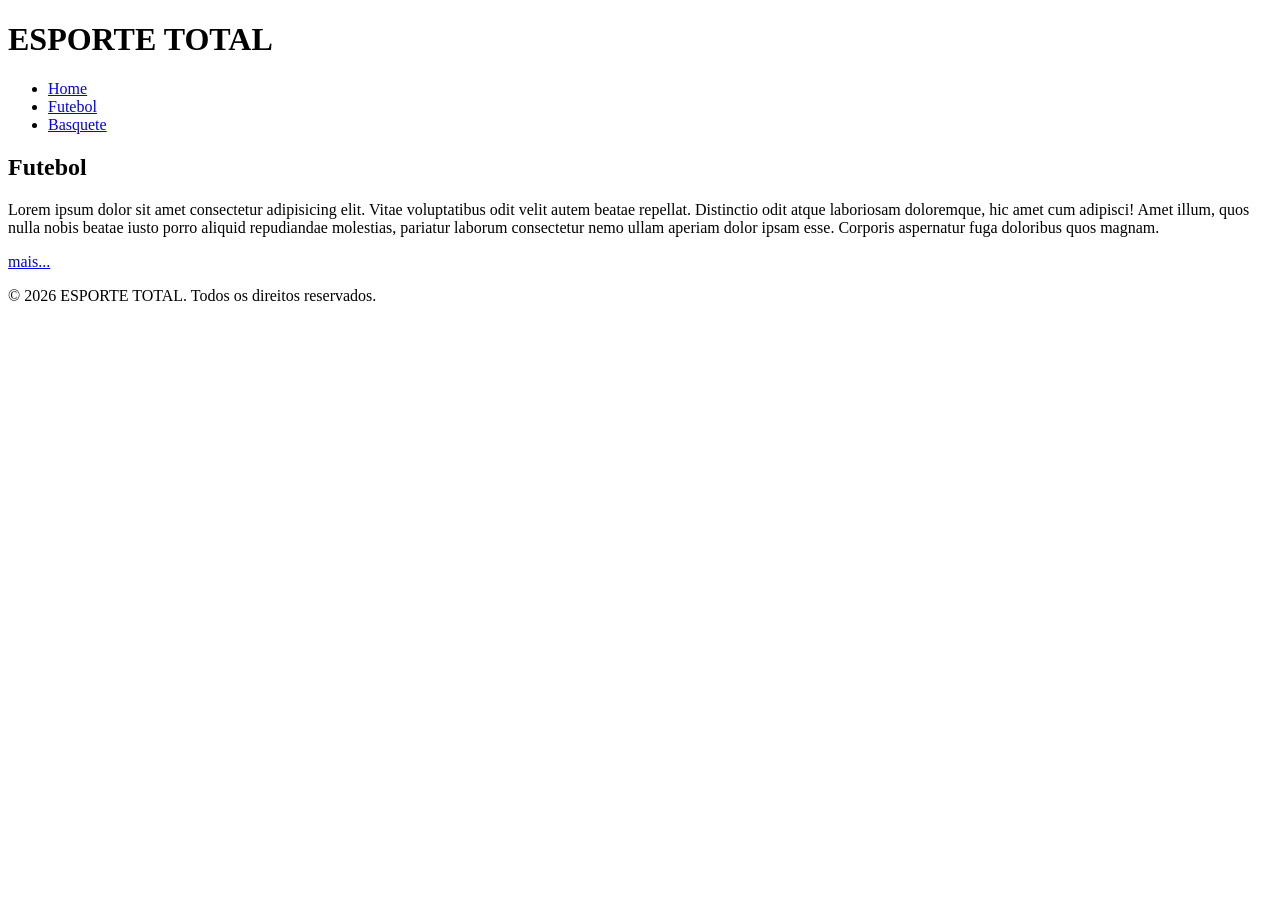
==== index.html @ 42d09d8f "feat: Seletores de navegação adicionados" ====
<!doctype html>
<html lang="pt-br">
  <head>
    <meta charset="UTF-8" />
    <meta name="viewport" content="width=device-width, initial-scale=1.0" />
    <title>ESPORTE TOTAL</title>

	<link rel="stylesheet" href="./css/style.css">

  </head>
  <body>
   
	<header class="cabecalho">
      <h1 id="titulo">ESPORTE TOTAL</h1>
      <nav>
        <ul>
          <li><a href="./index.html">Home</a></li>
          <li><a href="./paginas/futebol.html">Futebol</a></li>
		  <li><a href="./paginas/basquete.html">Basquete</a></li>
        </ul>
      </nav>
    </header>

    <main>
      <section>
        <h2>Futebol</h2>
        <p>
          Lorem ipsum dolor sit amet consectetur adipisicing elit. Vitae
          voluptatibus odit velit autem beatae repellat. Distinctio odit atque
          laboriosam doloremque, hic amet cum adipisci! Amet illum, quos nulla
          nobis beatae iusto porro aliquid repudiandae molestias, pariatur
          laborum consectetur nemo ullam aperiam dolor ipsam esse. Corporis
          aspernatur fuga doloribus quos magnam.
        </p>
        <a href="./paginas/futebol.html">mais...</a>
      </section>
    </main>
    <footer>
      <p>&copy; 2026 ESPORTE TOTAL. Todos os direitos reservados.</p>
    </footer>
  </body>
</html>
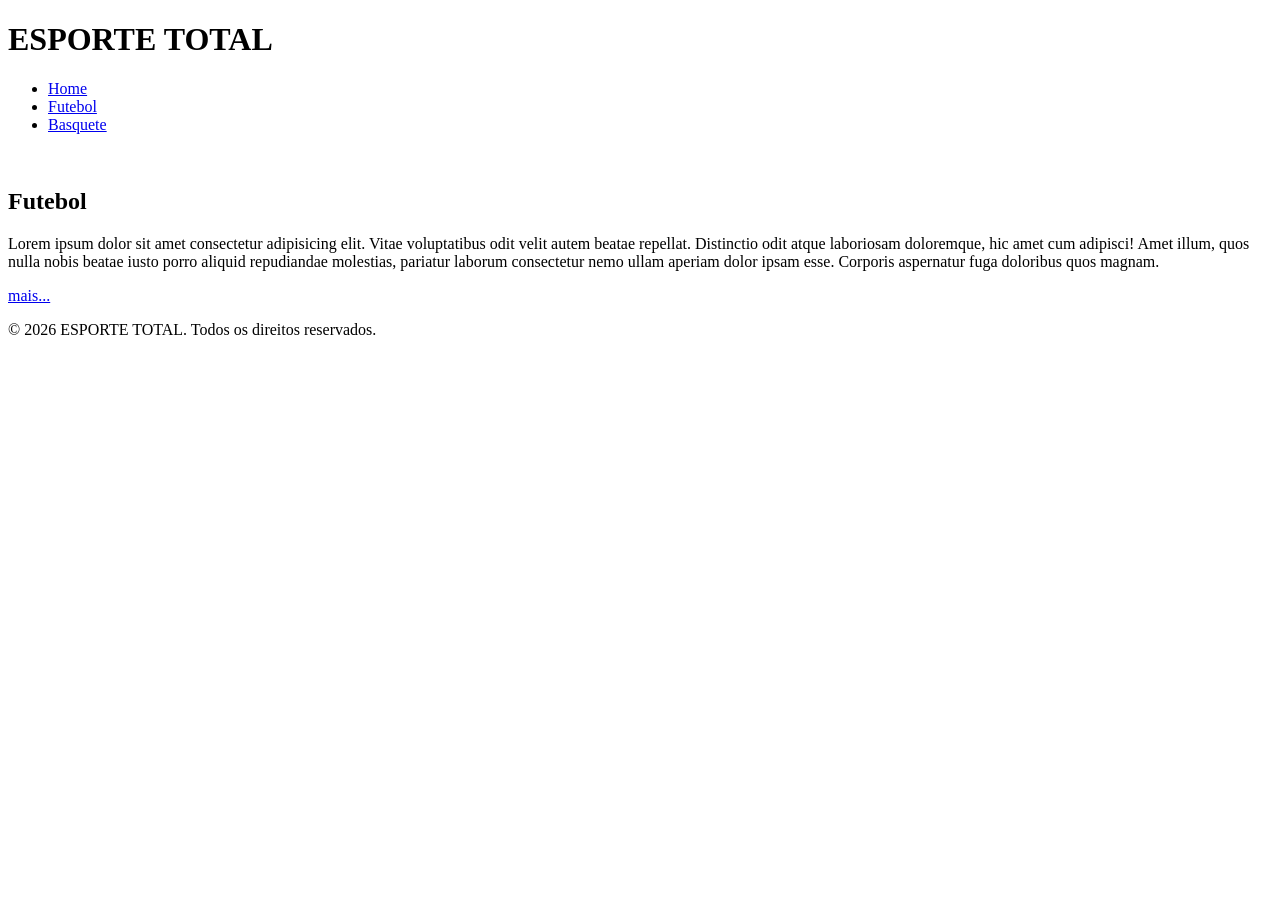
==== commit 88cf3117: "feat: adicionando tag img vazia" ====
--- a/index.html
+++ b/index.html
@@ -21,6 +21,8 @@
       </nav>
     </header>
 
+    <img src="" alt="">
+
     <main>
       <section>
         <h2>Futebol</h2>
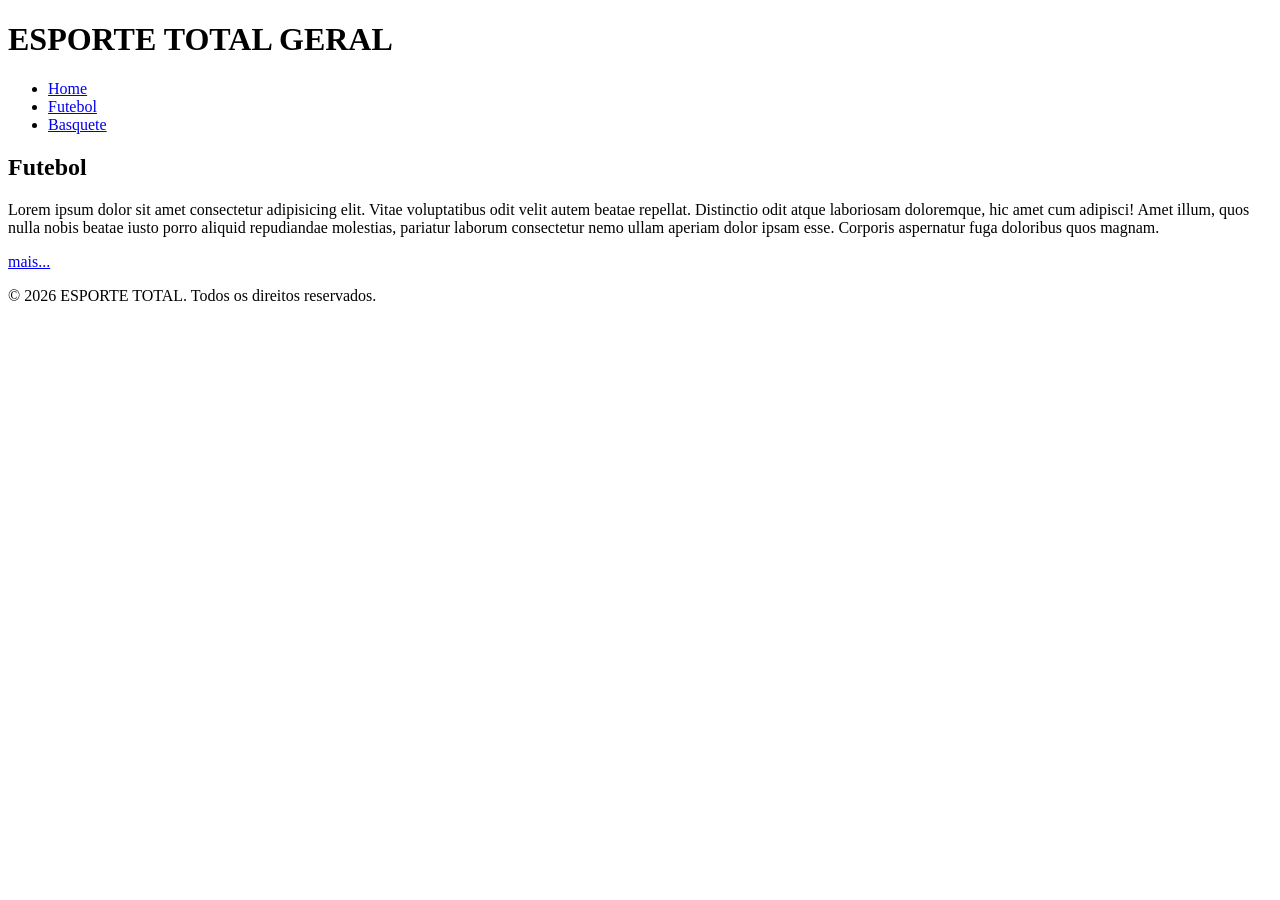
==== commit fb957693: "feat : Demonstra Draft PR Signed-off-by: alecarlosjesus <profalexandre.jesus@fiap.com.br>" ====
--- a/index.html
+++ b/index.html
@@ -11,7 +11,7 @@
   <body>
    
 	<header class="cabecalho">
-      <h1 id="titulo">ESPORTE TOTAL</h1>
+      <h1 id="titulo">ESPORTE TOTAL GERAL</h1>
       <nav>
         <ul>
           <li><a href="./index.html">Home</a></li>
@@ -20,8 +20,6 @@
         </ul>
       </nav>
     </header>
-
-    <img src="" alt="">
 
     <main>
       <section>
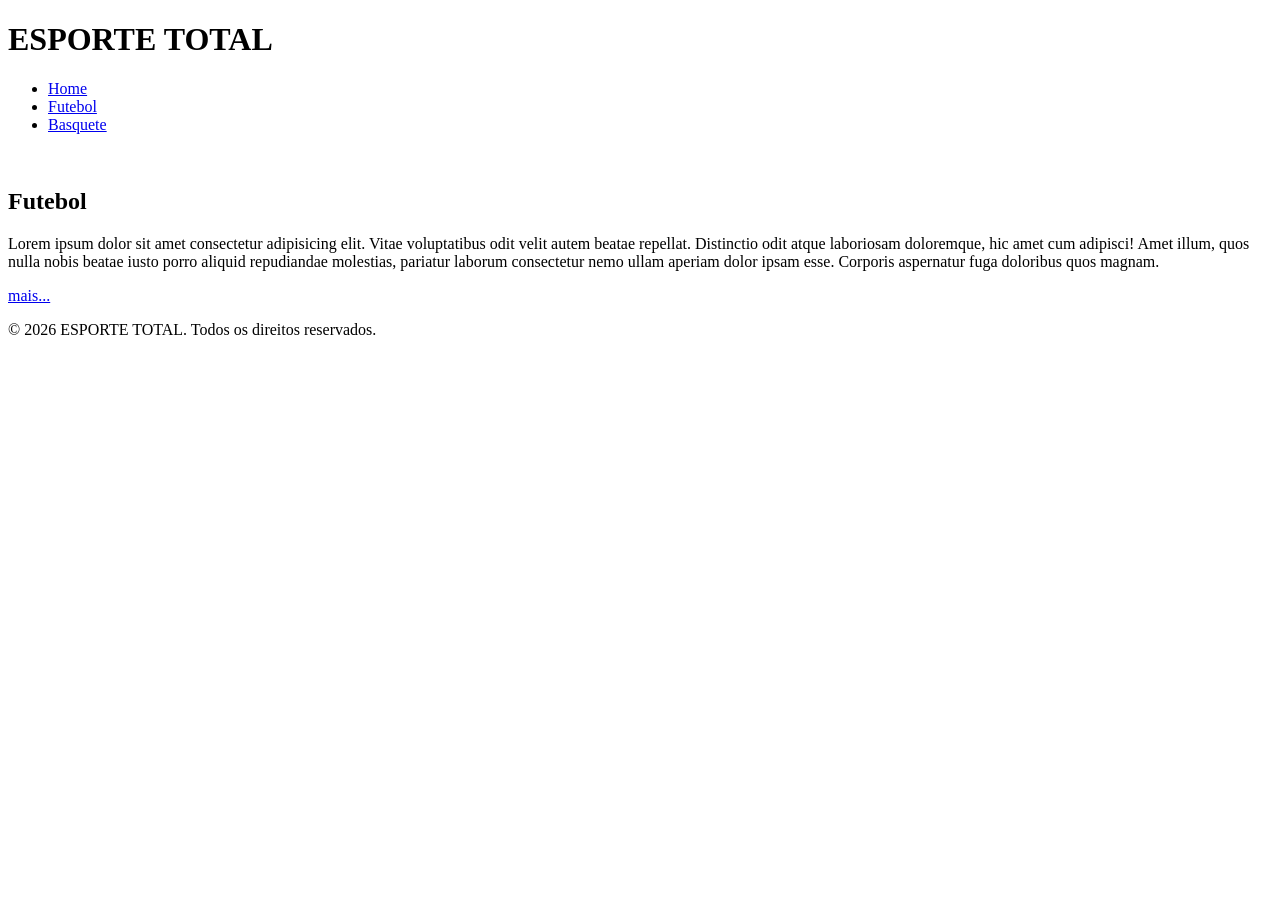
==== commit 2c4298b1: "feat: organizando so links da página index" ====
--- a/index.html
+++ b/index.html
@@ -10,16 +10,18 @@
   </head>
   <body>
    
-	<header class="cabecalho">
-      <h1 id="titulo">ESPORTE TOTAL GERAL</h1>
-      <nav>
-        <ul>
+	  <header class="cabecalho">
+      <h1 id="titulo">ESPORTE TOTAL</h1>
+        <nav>
+        <ul class="navbar">
           <li><a href="./index.html">Home</a></li>
           <li><a href="./paginas/futebol.html">Futebol</a></li>
-		  <li><a href="./paginas/basquete.html">Basquete</a></li>
+          <li><a href="./paginas/basquete.html">Basquete</a></li>
         </ul>
       </nav>
     </header>
+
+    <img src="" alt="">
 
     <main>
       <section>
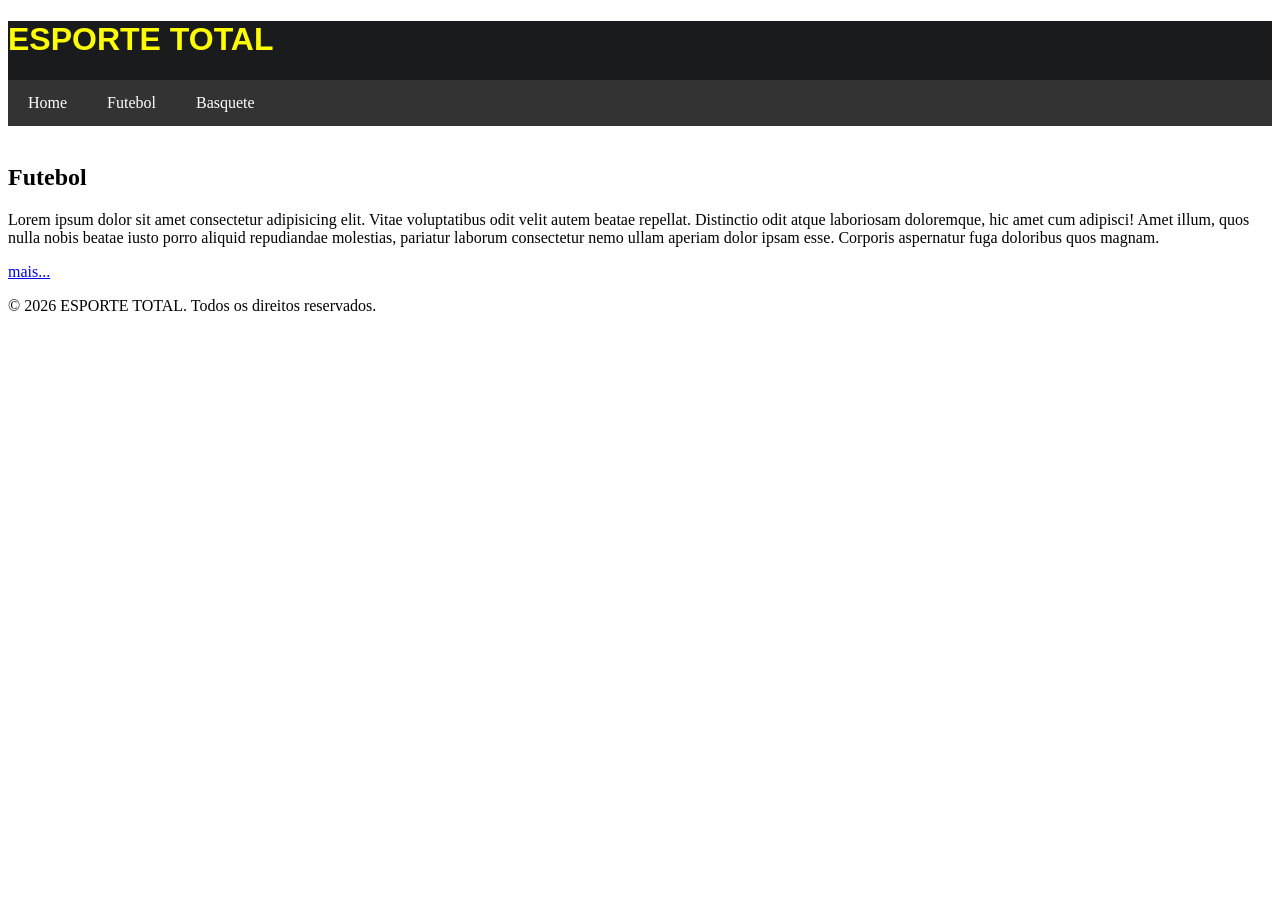
==== commit 1dd56426: "feat: adicionando active" ====
--- a/index.html
+++ b/index.html
@@ -13,11 +13,11 @@
 	  <header class="cabecalho">
       <h1 id="titulo">ESPORTE TOTAL</h1>
         <nav>
-        <ul class="navbar">
-          <li><a href="./index.html">Home</a></li>
-          <li><a href="./paginas/futebol.html">Futebol</a></li>
-          <li><a href="./paginas/basquete.html">Basquete</a></li>
-        </ul>
+          <ul class="navbar">
+            <li><a class="active" href="./index.html">Home</a></li>
+            <li><a href="./paginas/futebol.html">Futebol</a></li>
+            <li><a href="./paginas/basquete.html">Basquete</a></li>
+          </ul>
       </nav>
     </header>
 
--- a/css/style.css
+++ b/css/style.css
@@ -0,0 +1,48 @@
+
+header {
+    background-color: #1a1b1c;
+    color: yellow;
+}
+
+header h1 {
+    font-family: Arial, sans-serif;
+}
+
+
+.navbar {
+  list-style-type: none;
+  margin: 0;
+  padding: 0;
+  overflow: hidden;
+  background-color: #333;
+}
+
+
+.navbar li {
+  float: left;
+}
+
+.navbar li a {
+  display: block;
+  color: white;
+  text-align: center;
+  padding: 14px 20px;
+  text-decoration: none;
+}
+
+
+.navbar li a:hover {
+  background-color: #111;
+}
+
+
+.cabecalho::after {
+  content: "";
+  display: block;
+  clear: both;
+}
+
+//active
+.navbar li a.active {
+  background-color: #04AA6D;
+}
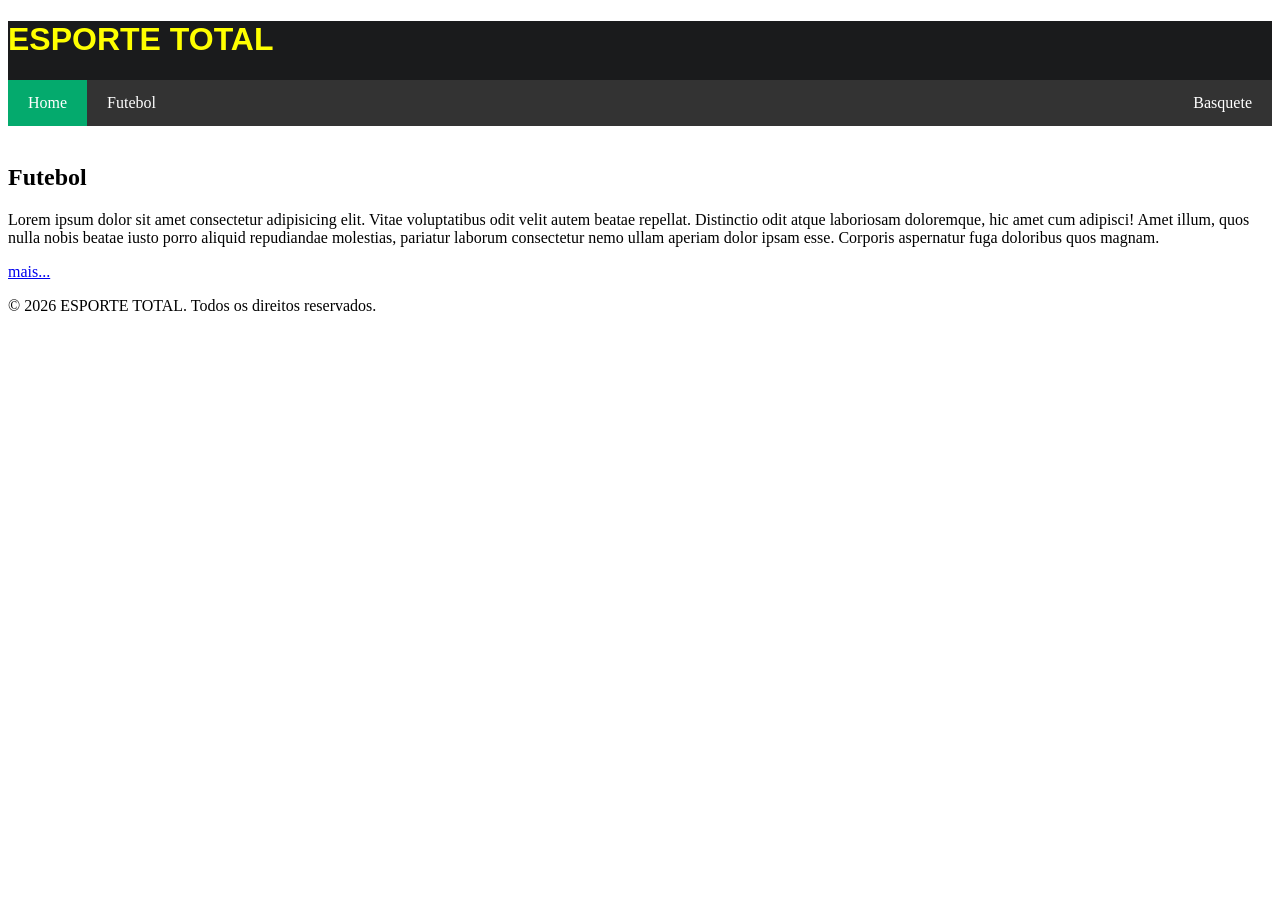
==== commit e3c4c607: "feat: adicionando a classe direita" ====
--- a/index.html
+++ b/index.html
@@ -16,7 +16,7 @@
           <ul class="navbar">
             <li><a class="active" href="./index.html">Home</a></li>
             <li><a href="./paginas/futebol.html">Futebol</a></li>
-            <li><a href="./paginas/basquete.html">Basquete</a></li>
+            <li class="right"><a href="./paginas/basquete.html">Basquete</a></li>
           </ul>
       </nav>
     </header>
--- a/css/style.css
+++ b/css/style.css
@@ -42,7 +42,12 @@
   clear: both;
 }
 
-//active
+/* active */
 .navbar li a.active {
   background-color: #04AA6D;
-}+}
+
+/* direita */
+.navbar li.right {
+  float: right;
+}
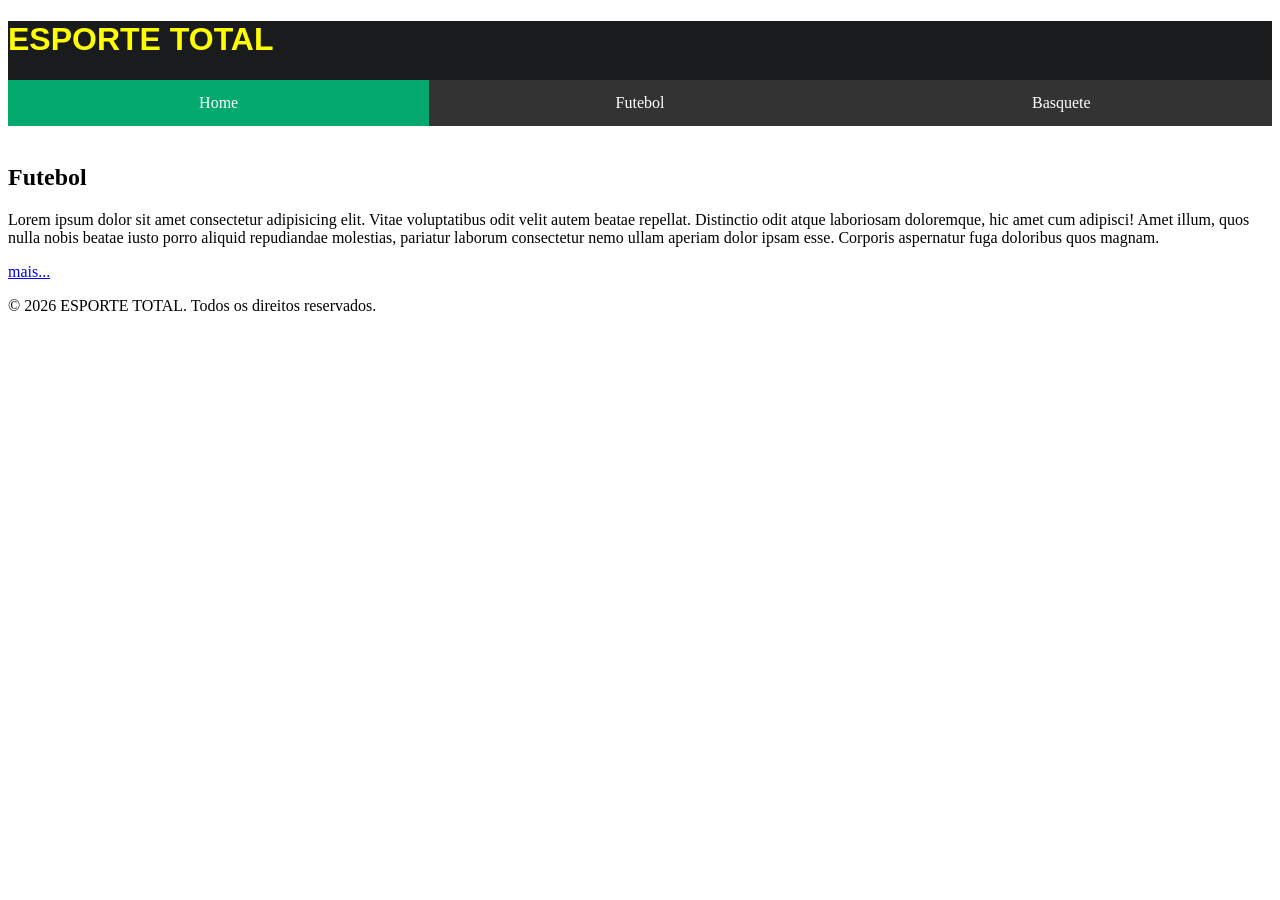
==== commit a2695bce: "feat: class de centro ao nav para o futebol" ====
--- a/index.html
+++ b/index.html
@@ -15,7 +15,7 @@
         <nav>
           <ul class="navbar">
             <li><a class="active" href="./index.html">Home</a></li>
-            <li><a href="./paginas/futebol.html">Futebol</a></li>
+            <li class="center"><a href="./paginas/futebol.html">Futebol</a></li>
             <li class="right"><a href="./paginas/basquete.html">Basquete</a></li>
           </ul>
       </nav>
--- a/css/style.css
+++ b/css/style.css
@@ -10,16 +10,17 @@
 
 
 .navbar {
-  list-style-type: none;
+  list-style: none;
   margin: 0;
   padding: 0;
-  overflow: hidden;
+  display: flex;
   background-color: #333;
+  align-items: center;
 }
 
 
 .navbar li {
-  float: left;
+  flex: 1;
 }
 
 .navbar li a {
@@ -47,7 +48,12 @@
   background-color: #04AA6D;
 }
 
+/* centro */
+.navbar li.center {
+  text-align: center;
+}
+
 /* direita */
 .navbar li.right {
-  float: right;
+  text-align: right;
 }
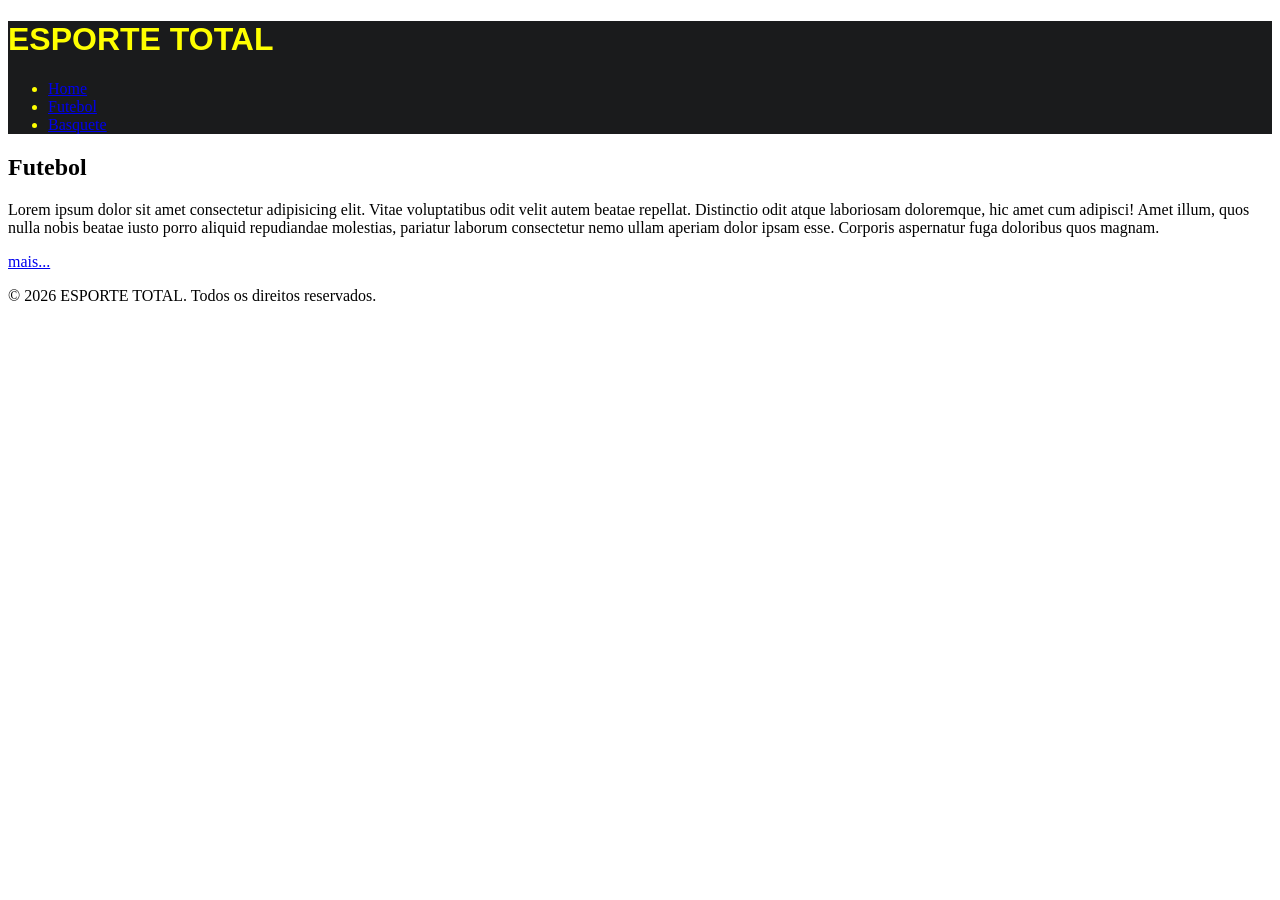
==== commit 6bb976c0: "feat: melhorando o css para varios navegadores e tamanhos de tela" ====
--- a/index.html
+++ b/index.html
@@ -5,23 +5,19 @@
     <meta name="viewport" content="width=device-width, initial-scale=1.0" />
     <title>ESPORTE TOTAL</title>
 
-	<link rel="stylesheet" href="./css/style.css">
-
+    <link rel="stylesheet" href="./css/style.css" />
   </head>
   <body>
-   
-	  <header class="cabecalho">
-      <h1 id="titulo">ESPORTE TOTAL</h1>
-        <nav>
-          <ul class="navbar">
-            <li><a class="active" href="./index.html">Home</a></li>
-            <li class="center"><a href="./paginas/futebol.html">Futebol</a></li>
-            <li class="right"><a href="./paginas/basquete.html">Basquete</a></li>
-          </ul>
+    <header>
+      <h1>ESPORTE TOTAL</h1>
+      <nav>
+        <ul>
+          <li><a href="./index.html">Home</a></li>
+          <li><a href="./paginas/futebol.html">Futebol</a></li>
+          <li><a href="./paginas/basquete.html">Basquete</a></li>
+        </ul>
       </nav>
     </header>
-
-    <img src="" alt="">
 
     <main>
       <section>
